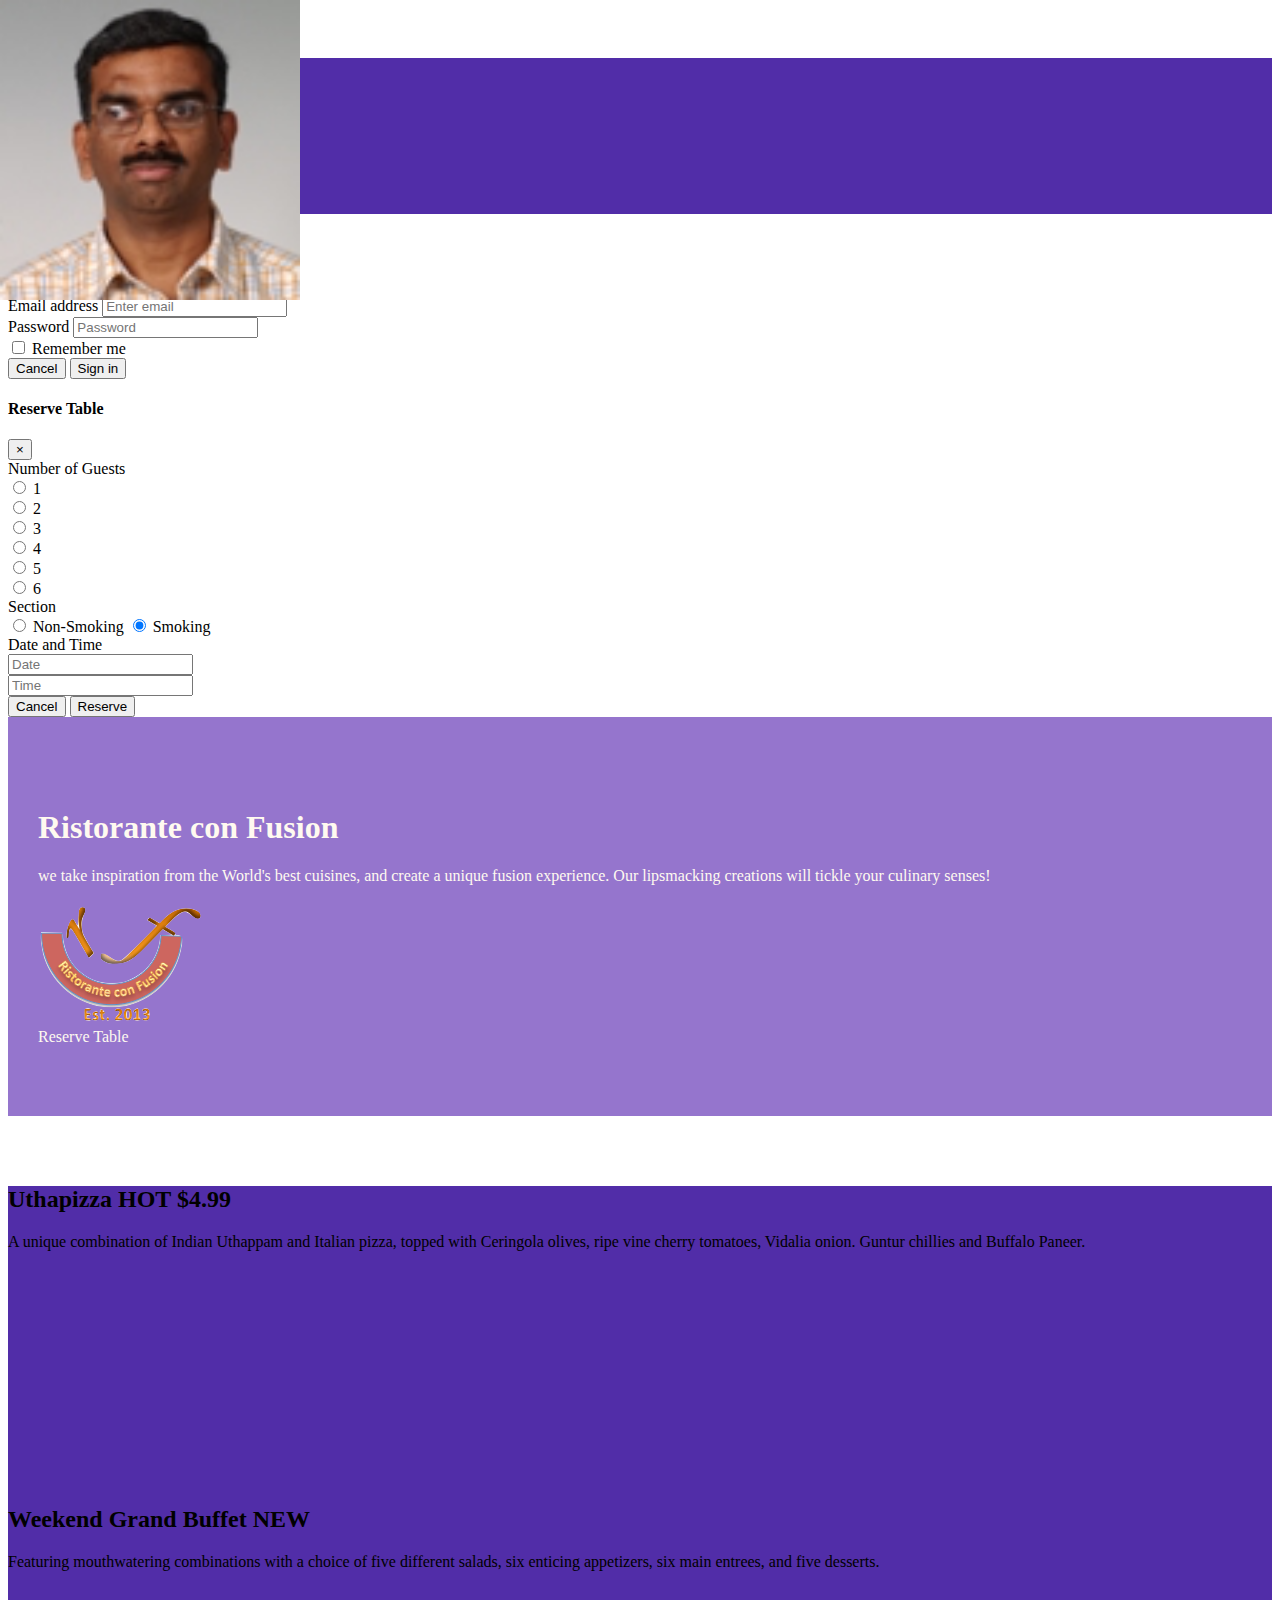
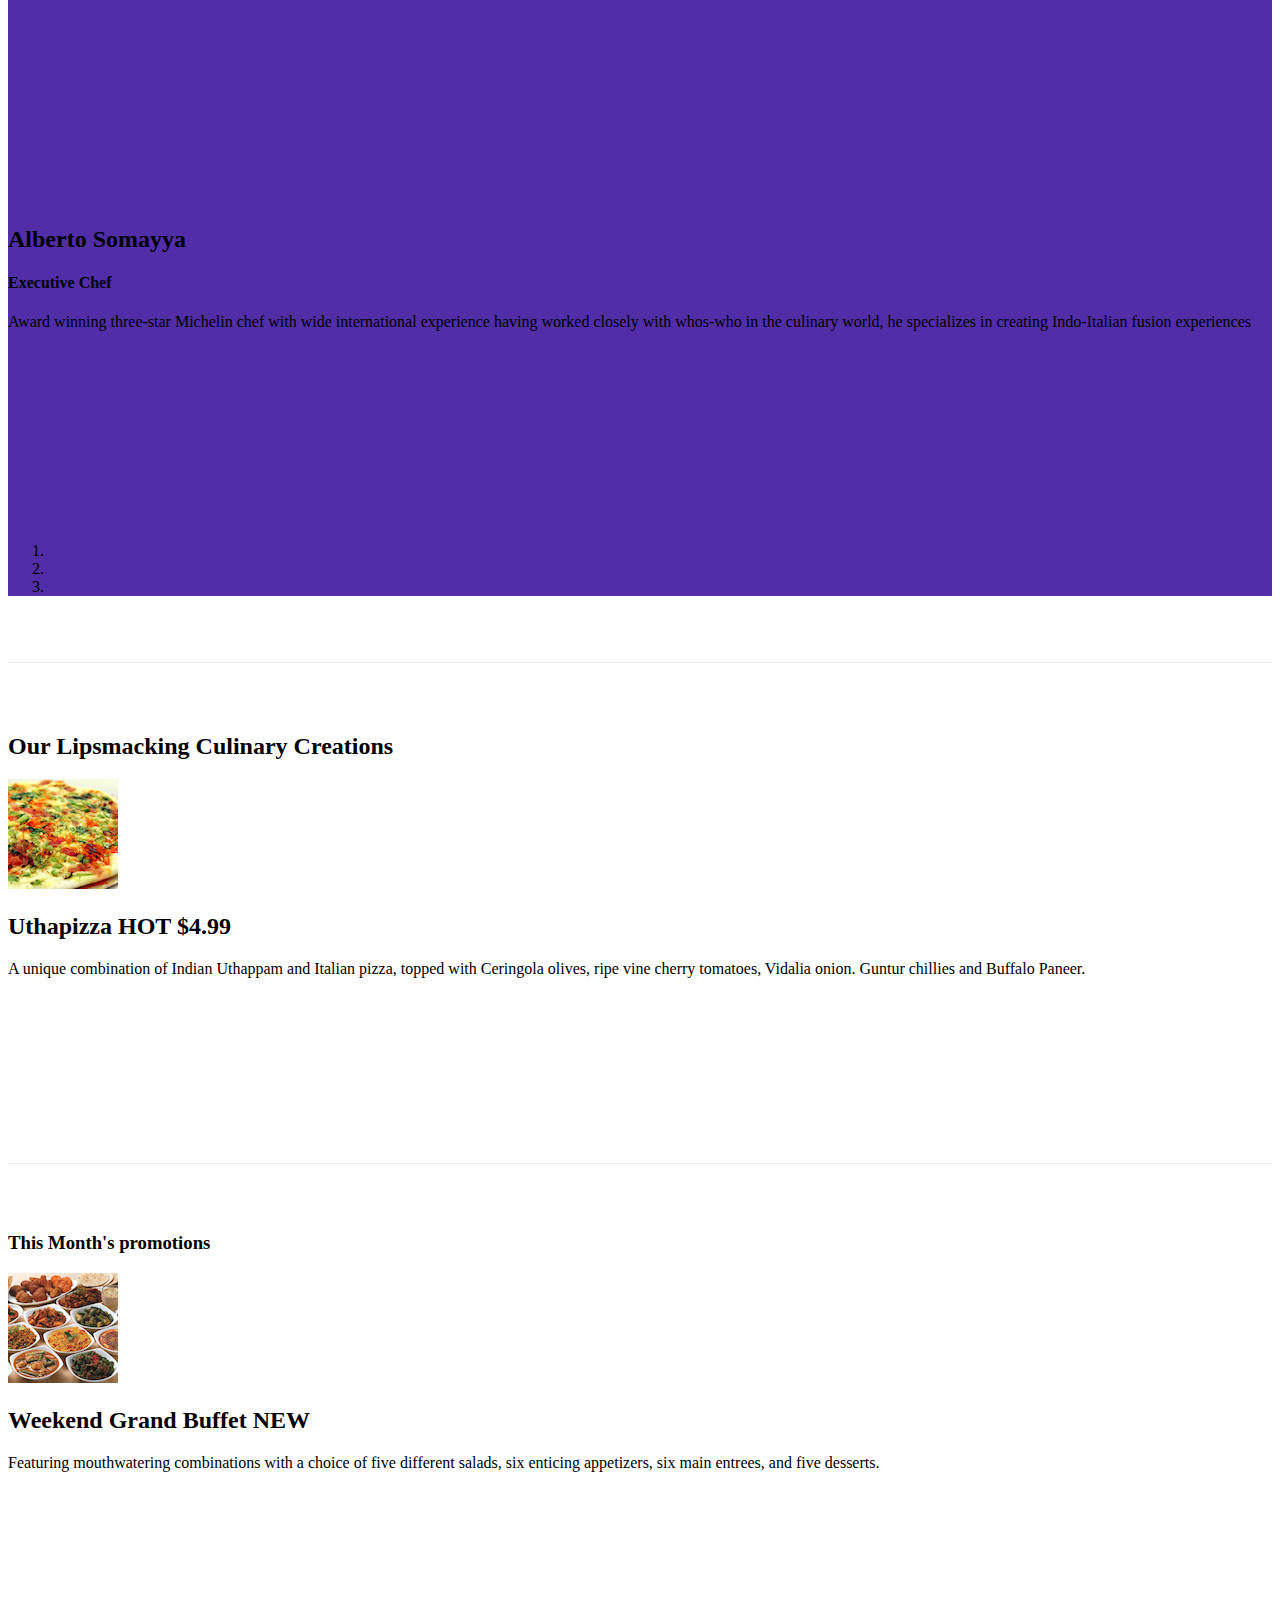
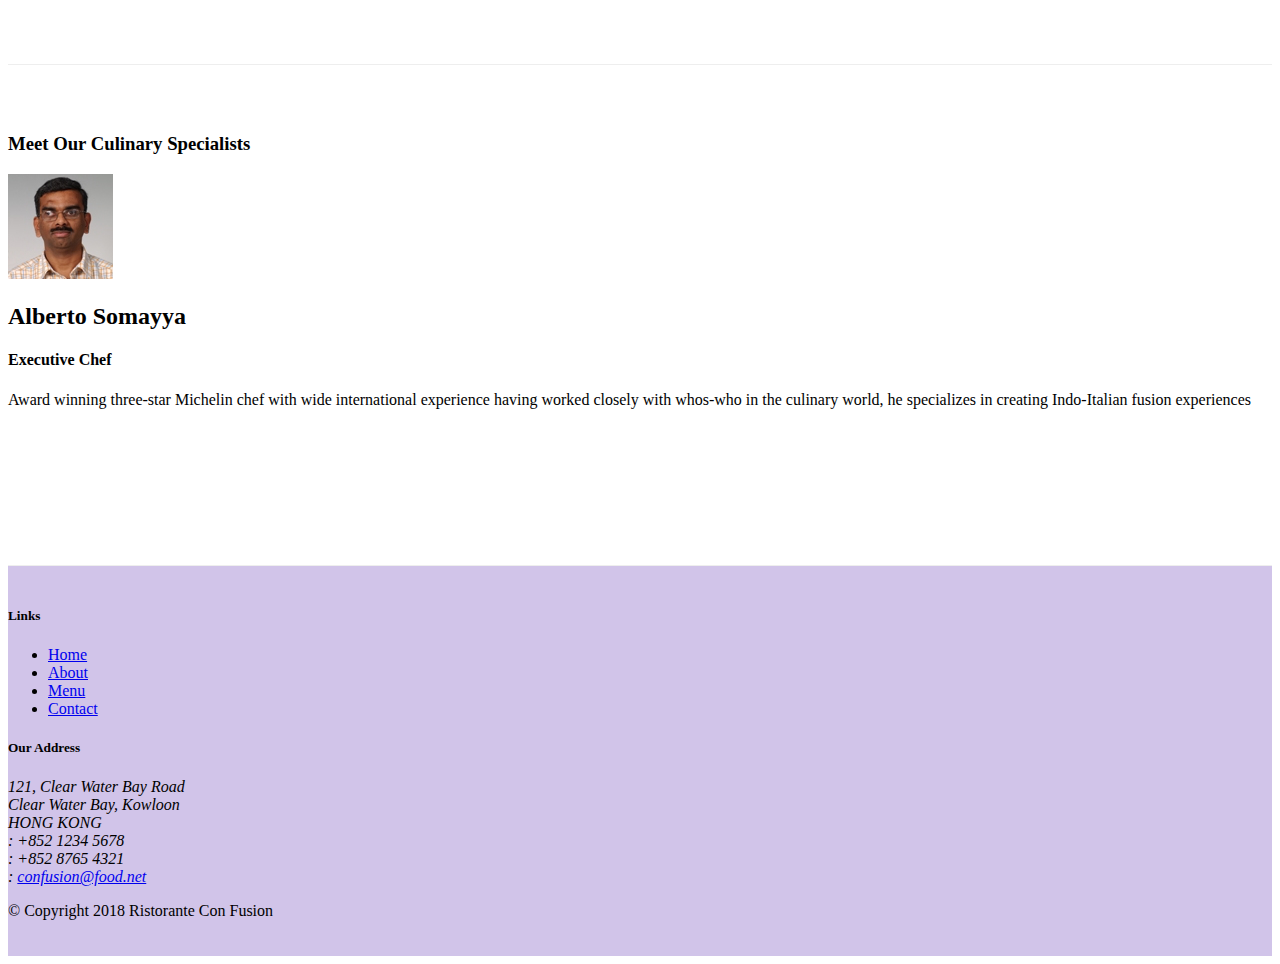
==== Bootstrap4/conFusion/index.html @ fae05625 "Assignment 3" ====
<!DOCTYPE html>
<html lang="en">

<html>
  <head>
    <title>Title</title>
    <!-- required meta -->
    <meta charset = "utf-8">
    <meta name="viewport" content="width=device-width, initial-scale=1, shrink-to-fit=no">
    <meta http-equiv="x-ua-compatible" content="ie=edge">
    <!-- Bootstrap CSS-->
    <link rel="stylesheet" href="node_modules/bootstrap/dist/css/bootstrap.min.css">
    <link rel="stylesheet" href="node_modules/font-awesome/css/font-awesome.min.css">
    <link rel="stylesheet" href="node_modules/bootstrap-social/bootstrap-social.css">
    <link rel="stylesheet" href="css/styles.css">
    <title>Ristorante Con Fusion</title>

  </head>

  <body>

    <nav class="navbar navbar-dark navbar-expand-sm fixed-top">
      <div class="container">
        <button class="navbar-toggler" type="button" data-toggle="collapse" data-target="#Navbar">
          <span class="navbar-toggler-icon"></span>
        </button>
        <a class="navbar-brand mr-auto" href="#"><img src="img/logo.png" height="30" width="41"></a>
        <div class="collapse navbar-collapse" id="Navbar">
          <ul class="navbar-nav mr-auto">
            <li class="nav-item active"><a class="nav-link" href="#"><span class="fa fa-home fa-lg"></span> Home</a></li>
            <li class="nav-item"><a class="nav-link" href="./aboutus.html"><span class="fa fa-info fa-lg"></span> About</a></li>
            <li class="nav-item"><a class="nav-link" href="#"><span class="fa fa-list fa-lg"></span> Menu</a></li>
            <li class="nav-item"><a class="nav-link" href="./contactus.html"><span class="fa fa-address-card fa-lg"></span> Contact</a></li>
          </ul>
          <span class="navbar-text">
            <a data-toggle="modal" data-target="#loginModal">
              <span class="fa fa-sign-in"></span> Login
            </a>
          </span>
        </div>
      </div><!--end container-->
    </nav>

    <header>
      <div id="loginModal" class="modal fade" role="dialog">
        <div class="modal-dialog modal-lg" role="content">
          <div class="modal-content">
            <div class="modal-header">
              <h4 class="modal-title">Login</h4>
              <button type="button" class="close" data-dismiss="modal">
                &times;
              </button>
            </div>
            <div class="modal-body">
              <form>
                <div class="form-row">
                    <div class="form-group col-sm-4">
                            <label class="sr-only" for="exampleInputEmail3">Email address</label>
                            <input type="email" class="form-control form-control-sm mr-1" id="exampleInputEmail3" placeholder="Enter email">
                    </div>
                    <div class="form-group col-sm-4">
                        <label class="sr-only" for="exampleInputPassword3">Password</label>
                        <input type="password" class="form-control form-control-sm mr-1" id="exampleInputPassword3" placeholder="Password">
                    </div>
                    <div class="col-sm-auto">
                        <div class="form-check">
                            <input class="form-check-input" type="checkbox">
                            <label class="form-check-label"> Remember me
                            </label>
                        </div>
                    </div>
                </div>
                <div class="form-row">
                    <button type="button" class="btn btn-secondary btn-sm ml-auto" data-dismiss="modal">Cancel</button>
                    <button type="submit" class="btn btn-primary btn-sm ml-1">Sign in</button>        
                </div>
            </form>
            </div>
          </div>
        </div>
      </div>

      <div id="reserveModal" class="modal fade" role="dialog">
        <div class="modal-dialog modal-lg" role="content">
          <div class="modal-content">
            <div class="modal-header">
              <h4 class="modal-title">Reserve Table</h4>
              <button type="button" class="close" data-dismiss="modal">
                &times;
              </button>
            </div>
            <div class="modal-body">
              <form>

                <div class="row">
                  <div class="col-md-3">
                    <!--NumGuests Text-->
                    <div class="col-form-label"> Number of Guests </div>
                  </div>

                  <div class="col-md-9">
                    <!--radio buttons-->
                    <div class="form-check form-check-inline">
                      <input type="radio" class="form-check-input" name="optionsRadios" value="1" id="r1">
                      <label for="r1"  class="form-check-label">1</label>
                    </div>
                    <div class="form-check form-check-inline">
                      <input type="radio" class="form-check-input" name="optionsRadios" value="2" id="r2">
                      <label for="r2"  class="form-check-label">2</label>
                    </div>
                    <div class="form-check form-check-inline">
                      <input type="radio" class="form-check-input" name="optionsRadios" value="3" id="r3">
                      <label for="r3"  class="form-check-label">3</label>
                    </div>
                    <div class="form-check form-check-inline">
                      <input type="radio" class="form-check-input" name="optionsRadios" value="4" id="r4">
                      <label for="r4"  class="form-check-label">4</label>
                    </div>
                    <div class="form-check form-check-inline">
                      <input type="radio" class="form-check-input" name="optionsRadios" value="5" id="r5">
                      <label for="r5"  class="form-check-label">5</label>
                    </div>
                    <div class="form-check form-check-inline">
                      <input type="radio" class="form-check-input" name="optionsRadios" value="6" id="r6">
                      <label for="r6"  class="form-check-label">6</label>
                    </div>
                  </div>
                </div>

                <div class="form-group row">
                  <div class="col-xs-6 col-md-3">
                    <!--Date and Time Text-->
                    <div class="col-form-label"> Section </div>
                    
                  </div>
                  <div class="btn-group btn-group-toggle col-md-9" data-toggle="buttons">
                    <label class="btn btn-success active">
                      <input type="radio" name="options" id="option1" autocomplete="off" checked> Non-Smoking
                    </label>
                    <label class="btn btn-danger">
                      <input type="radio" name="options" id="option2" autocomplete="off" checked> Smoking
                    </label>
                  </div>
                </div>

                <div class="row">
                  <div class="col-xs-6 col-md-3">
                    <!--Date and Time Text-->
                    <div class="col-form-label"> Date and Time </div>
                    
                  </div>
                  <div class="col-md-4 col-xs-6 form-group">
                    <!--Date-->
                    <input class="form-control" type="text" placeholder="Date">

                  </div>
                  <div class="col-md-4 col-xs-6 form-group">
                    <!--Time-->
                    <input class="form-control" type="text" placeholder="Time">

                  </div>
                </div>

                <div class="row">
                  <div class="col-xs-12 col-md-9 offset-md-3">
                    <!--Submit Btn-->
                    <button type="submit" class="btn btn-secondary">Cancel</button>
                    <button type="cancel" class="btn btn-primary">Reserve</button>

                  </div>
                </div>

              </form>
            </div>
          </div>
        </div>
      </div>
      <div class="jumbotron">
        <div class="container">

          <div class="row row-header">

            <div class="col-12 col-sm-6">
              <h1>Ristorante con Fusion</h1>
              <p>
                we take inspiration from the World's best cuisines,
                and create a unique fusion experience. Our lipsmacking creations
                will tickle your culinary senses!
              </p>
            </div>

            <div class="col-6 col-sm align-self-center">
            <img src="img/logo.png" class="img-fluid">
            </div>

            <div class="col-6 col-sm align-self-center">
            <!-- <button type="submit" class="col-12 btn btn-primary bg-warning text-dark">Reserve Table</button> -->
            <!-- <a role="button" class="btn btn-block nav-link btn-warning text-white"
            data-toggle="tooltip" data-html="true"
            title="Or call us at <br><strong>+852 12345678</strong>"
            href="#reserveCard" data-placement="bottom">Reserve Table</a -->

            <a data-toggle="modal" data-target="#reserveModal" class="btn btn-block nav-link btn-warning text-white">
              Reserve Table
            </a>

          </div>

        </div><!--end container-->

      </div>
    </header>

    <div class="container">

      <div class="row row-content">
        <div class="col">
          <div id="mycarousel" class="carousel slide" data-ride="carousel">
            <div class="carousel-inner" role="listbox">

              <div class="carousel-item active">
                <img class="d-block img-fluid" src="img/uthappizza.png" alt="uthapizza">
                <div class="carousel-caption d-none d-md-block">
                  <h2 class="mt-0">Uthapizza <span class="badge badge-danger">HOT</span> <span class="badge badge-pill badge-secondary">$4.99</span></h2>
                  <p class="d-none d-sm-block">
                  A unique combination of Indian Uthappam and Italian pizza,
                  topped with Ceringola olives, ripe vine cherry tomatoes, Vidalia onion.
                  Guntur chillies and Buffalo Paneer.
                  </p>
                </div> 
              </div>
              <div class="carousel-item">
                <img class="d-block img-fluid" src="img/buffet.png" alt="buffet">
                <div class="carousel-caption d-none d-md-block">
                  <h2>Weekend Grand Buffet <span class="badge badge-danger">NEW</span></h2>
                  <p class="d-none d-sm-block">
                  Featuring mouthwatering combinations with a choice of five different salads,
                  six enticing appetizers, six main entrees, and five desserts.
                  </p>
                </div>
              </div>
              <div class="carousel-item">
                <img class="d-block img-fluid" src="img/alberto.png" alt="alberto">
                <div class="carousel-caption d-none d-md-block">
                  <h2 class="mt-0">Alberto Somayya</h2>
                  <h4>Executive Chef</h4>
                  <p class="d-none d-sm-block">
                  Award winning three-star Michelin chef with wide international
                  experience having worked closely with whos-who in the culinary world,
                  he specializes in creating Indo-Italian fusion experiences
                  </p>
                </div>
              </div>

            </div>
            <ol class="carousel-indicators">
              <li data-target="#mycarousel" data-slide-to="0" class="active"></li>
              <li data-target="#mycarousel" data-slide-to="1"></li>
              <li data-target="#mycarousel" data-slide-to="2"></li>
            </ol>
            <a class="carousel-control-prev" href="#mycarousel" role="button" data-slide="prev">
              <span class="carousel-control-prev-icon"></span>
            </a>
            <a class="carousel-control-next" href="#mycarousel" role="button" data-slide="next">
              <span class="carousel-control-next-icon"></span>
            </a>
          </div>
        </div>
      </div>
        <div class="row row-content align-items-center">
          <div class="col-12 col-sm-4 order-sm-last col-md-3">
                <h2>Our Lipsmacking Culinary Creations</h2>
          </div>

          <div class="col col-sm order-sm-first col-md">
            <div class="media">
              <img class="d flex mr-3 img-thumbnail align-self-center" src="img/uthappizza.png" alt="uthapizza">
              
              <div class="media-body">
                <h2 class="mt-0">Uthapizza <span class="badge badge-danger">HOT</span> <span class="badge badge-pill badge-secondary">$4.99</span></h2>
                <p class="d-none d-sm-block">
                A unique combination of Indian Uthappam and Italian pizza,
                topped with Ceringola olives, ripe vine cherry tomatoes, Vidalia onion.
                Guntur chillies and Buffalo Paneer.
                </p>
              </div>

            </div>
          </div>

        </div>
  
        <div class="row row-content align-items-center">

          <div class="col-12 col-sm-4 col-md-3 order-sm-first">
            <h3>This Month's promotions</h3>
          </div>

          <div class="col col-sm col-md">
            <div class="media">

              <img class="d flex mr-3 img-thumbnail align-self-center order-sm-last" src="img/buffet.png" alt="buffet">
              <div class="media-body">
                <h2>Weekend Grand Buffet <span class="badge badge-danger">NEW</span></h2>
                <p class="d-none d-sm-block">
                Featuring mouthwatering combinations with a choice of five different salads,
                six enticing appetizers, six main entrees, and five desserts.
                </p>
              </div>

            </div>
          </div>
        </div>
  
        <div class="row row-content align-items-center">
          <div class="col-12 col-sm-4 order-sm-last col-md-3">
            <h3>Meet Our Culinary Specialists</h3>
          </div>

          <div class="col col-sm order-sm-first col-md">
            <div class="media">
              <img class="d-flex mr-3 img-thumbnail align-self-center" src="img/alberto.png" alt="alberto">
              
              <div class="media-body">
                <h2 class="mt-0">Alberto Somayya</h2>
                <h4>Executive Chef</h4>
                <p class="d-none d-sm-block">
                Award winning three-star Michelin chef with wide international
                experience having worked closely with whos-who in the culinary world,
                he specializes in creating Indo-Italian fusion experiences
                </p>
              </div>

            </div>

          </div>

        </div>

    </div><!--end container-->

      <footer class="footer">
        <div class="container">
            <div class="row">   

                <div class="col-4 offset-1 col-sm-2">
                    <h5>Links</h5>
                    <ul class="list-unstyled">
                        <li><a href="#">Home</a></li>
                        <li><a href="./aboutus.html">About</a></li>
                        <li><a href="#">Menu</a></li>
                        <li><a href="./contactus.html">Contact</a></li>
                    </ul>
                </div>

                <div class="col-7 col-sm-5">
                    <h5>Our Address</h5>
                    <address>
		                  121, Clear Water Bay Road<br>
		                  Clear Water Bay, Kowloon<br>
		                  HONG KONG<br>
		                  <i class="fa fa-phone fa-lg"></i> : +852 1234 5678<br>
		                  <i class="fa fa-fax fa-lg"></i> : +852 8765 4321<br>
		                  <i class="fa fa-envelope fa-lg"></i> : <a href="mailto:confusion@food.net">confusion@food.net</a>
		                </address>
                </div>

                <div class="col-12 col-sm-4 align-self-center">
                    <div class="text-center">
                        <a class="btn btn-social-icon btn-google" href="http://google.com/+"><i class="fa fa-google-plus fa-lg"></i></a>
                        <a class="btn btn-social-icon btn-facebook" href="http://www.facebook.com/profile.php?id="><i class="fa fa-facebook fa-lg"></i></a>
                        <a class="btn btn-social-icon btn-linkedin" href="http://www.linkedin.com/in/"><i class="fa fa-linkedin fa-lg"></i></a>
                        <a class="btn btn-social-icon btn-twitter" href="http://twitter.com/"><i class="fa fa-twitter fa-lg"></i></a>
                        <a class="btn btn-social-icon btn-youtube" href="http://youtube.com/"><i class="fa fa-youtube fa-lg"></i></a>
                        <a class="btn btn-social-icon" href="mailto:"><i class="fa fa-envelope-o fa-lg"></i></a>
                    </div>
                </div>

           </div>

           <div class="row justify-content-center">             
                <div class="col-auto">
                    <p>© Copyright 2018 Ristorante Con Fusion</p>
                </div>
           </div>

        </div><!--end container-->
    </footer>

    <script src="node_modules/jquery/dist/jquery.slim.min.js"></script>
    <script src="node_modules/popper.js/dist/umd/popper.min.js"></script>
    <script src="node_modules/bootstrap/dist/js/bootstrap.min.js"></script>
    <script>
      $(document).ready(function(){
        $('[data-toggle="tooltip"]').tooltip();
      });
    </script>
  </body>
</html>
---- Bootstrap4/conFusion/css/styles.css ----
.row-header {
    margin: 0px auto;
    padding: 0px auto;
}

.row-content {
    margin: 0px auto;
    padding: 50px 0px 50px 0px;
    border-bottom: 1px ridge;
    min-height: 400px;
}

.footer {
    background-color: #D1C4E9;
    margin: 0px auto;
    padding: 20px 0px 20px 0px;
}

.jumbotron {
    padding: 70px 30px 70px 30px;
    margin: 0px auto;
    background: #9575CD;
    color: floralwhite;
}

.address {
    font-size: 80%;
    margin: 0px;
    color: #0f0f0f;
}

body{
    padding: 50px 0px 0px 0px;
    z-index: 0;
}

.navbar-dark{
    background-color: #512DA8;
}

.tab-content{
    border-left: 1px solid #ddd;
    border-right: 1px solid #ddd;
    border-bottom: 1px solid #ddd;
    padding: 10px;
}
.carousel{
    background: #512DA8;
}
.carousel-item{
    height: 300px;
}
.carousel-item img{
    position: absolute;
    top: 0;
    left: 0;
    min-height: 300px;
}
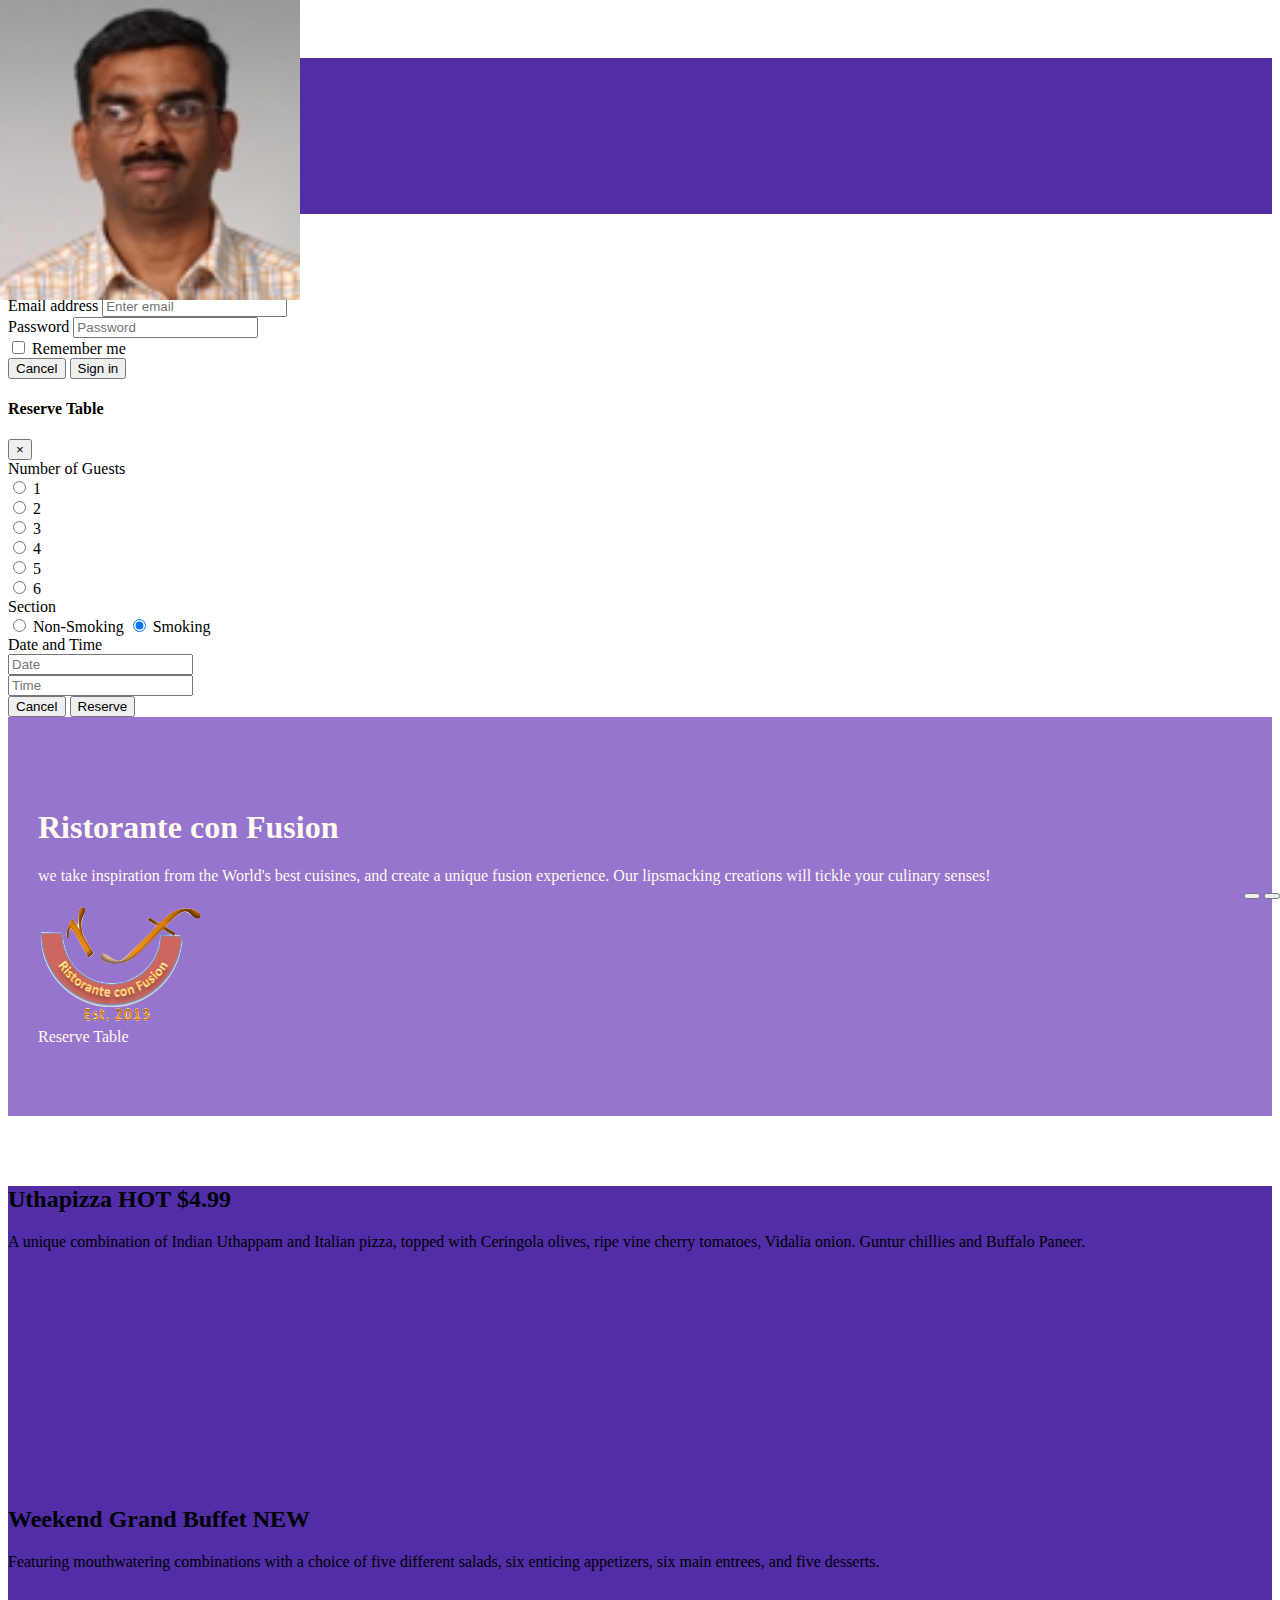
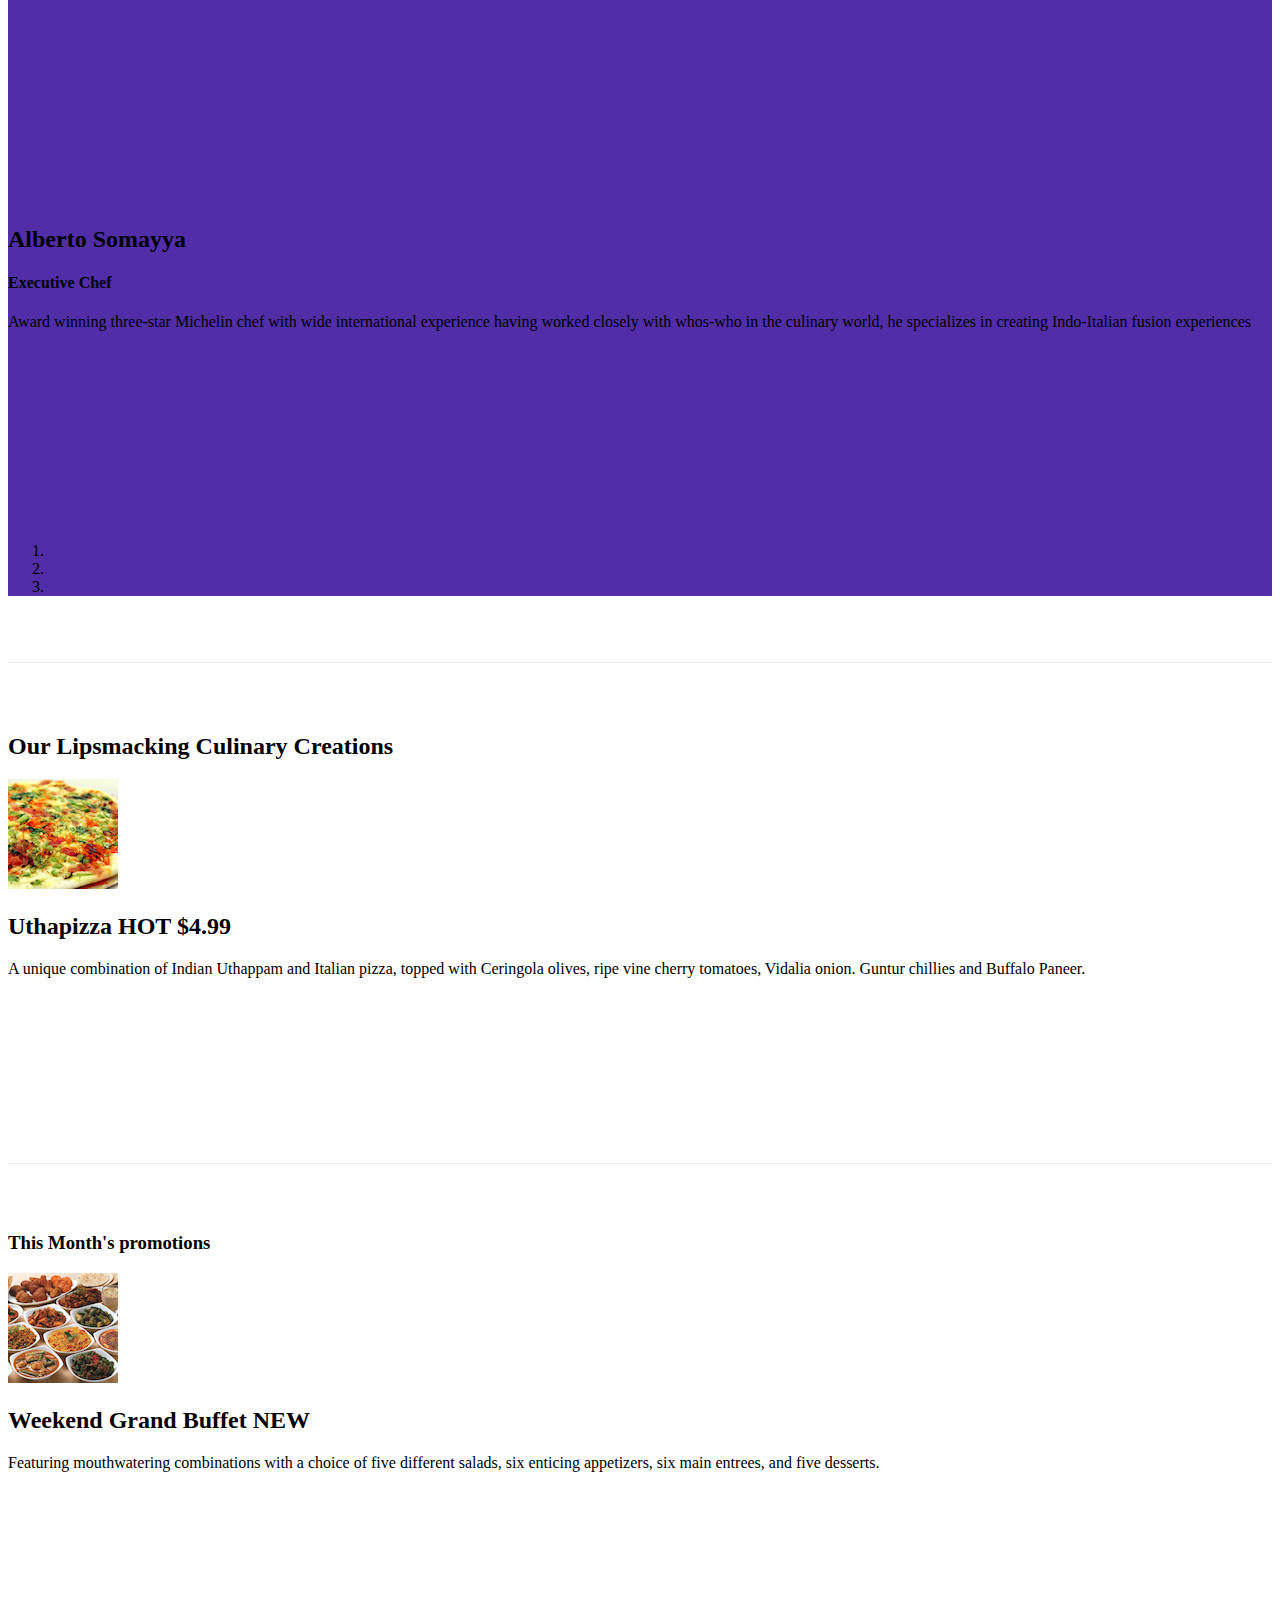
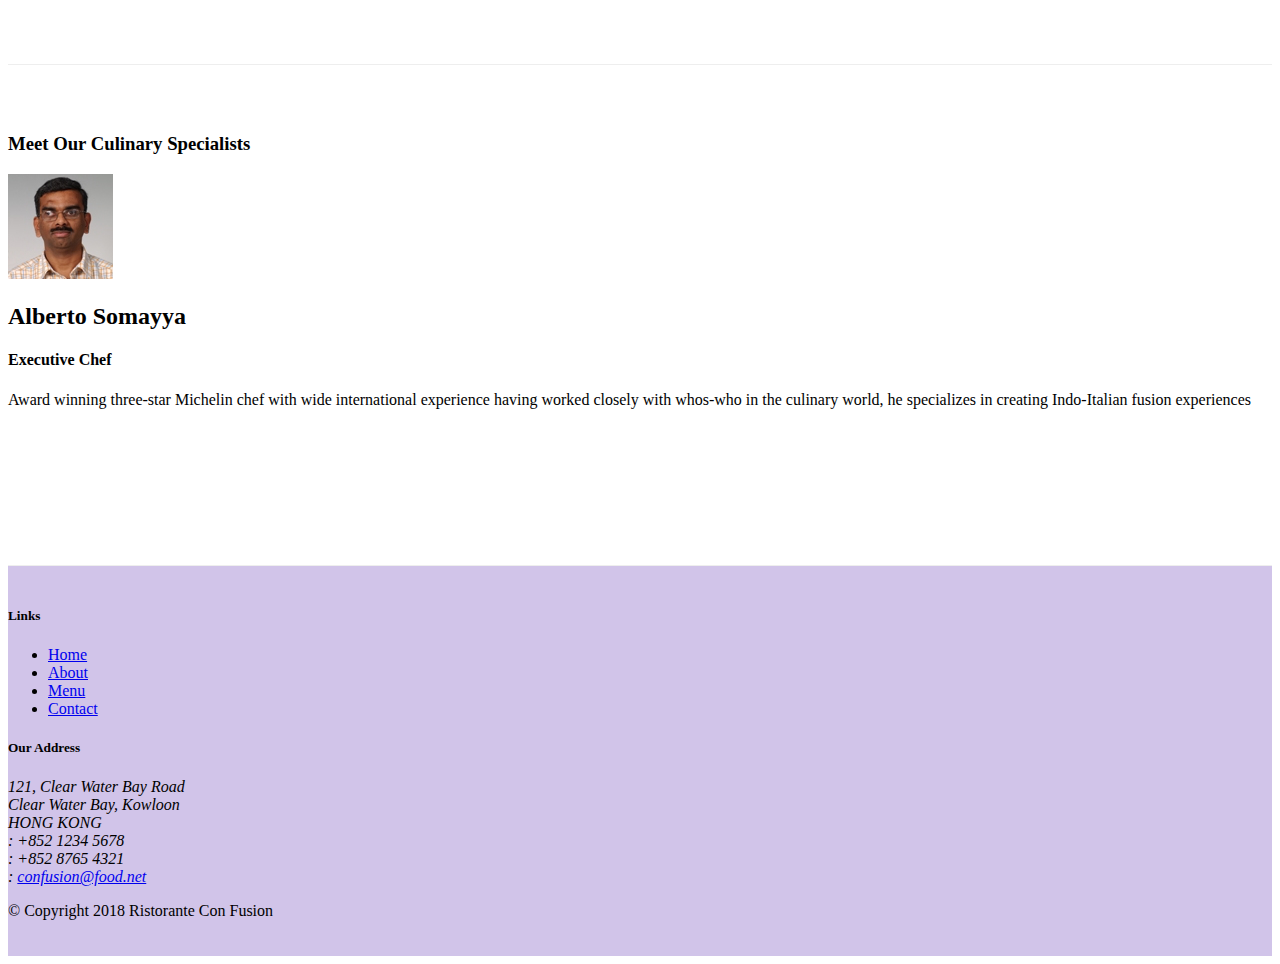
==== commit c9837c5d: "jquery" ====
--- a/Bootstrap4/conFusion/index.html
+++ b/Bootstrap4/conFusion/index.html
@@ -264,6 +264,14 @@
             <a class="carousel-control-next" href="#mycarousel" role="button" data-slide="next">
               <span class="carousel-control-next-icon"></span>
             </a>
+            <div class="btn-group" id="carouselButton">
+              <button class="btn btn-danger btn-sm" id="carousel-pause">
+                <span class="fa fa-pause"></span>
+              </button>
+              <button class="btn btn-danger btn-sm" id="carousel-play">
+                <span class="fa fa-play"></span>
+              </button>
+            </div>
           </div>
         </div>
       </div>
@@ -392,8 +400,14 @@
     <script src="node_modules/bootstrap/dist/js/bootstrap.min.js"></script>
     <script>
       $(document).ready(function(){
-        $('[data-toggle="tooltip"]').tooltip();
-      });
+        $('#mycarousel').carousel({interval: 2000});
+        $('#carousel-pause').click(function() {
+          $('#mycarousel').carousel('pause');
+        });
+        $('#carousel-play').click(function() {
+          $('#mycarousel').carousel('cycle');
+        });
+      })
     </script>
   </body>
 </html>--- a/Bootstrap4/conFusion/css/styles.css
+++ b/Bootstrap4/conFusion/css/styles.css
@@ -55,4 +55,10 @@
     top: 0;
     left: 0;
     min-height: 300px;
+}
+
+#carouselButton{
+    right: 0px;
+    position: absolute;
+    bottom: 0px;
 }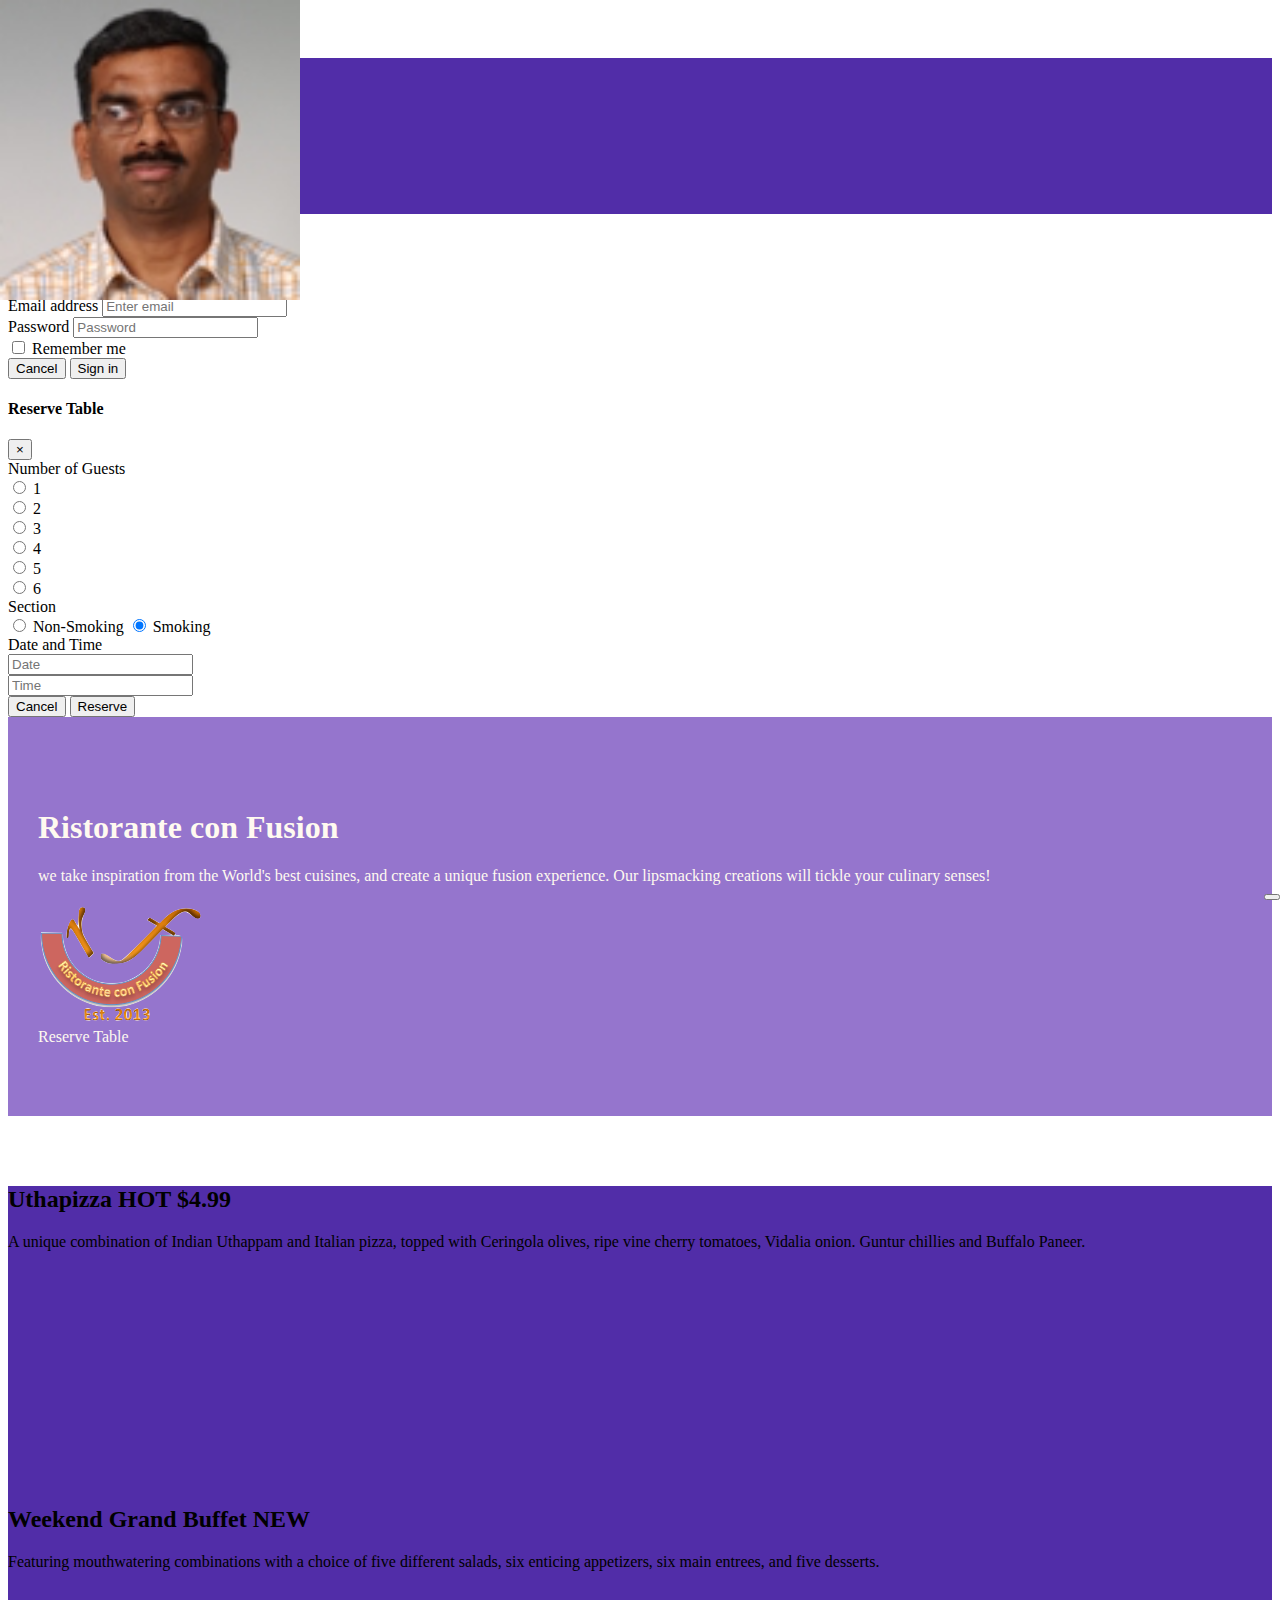
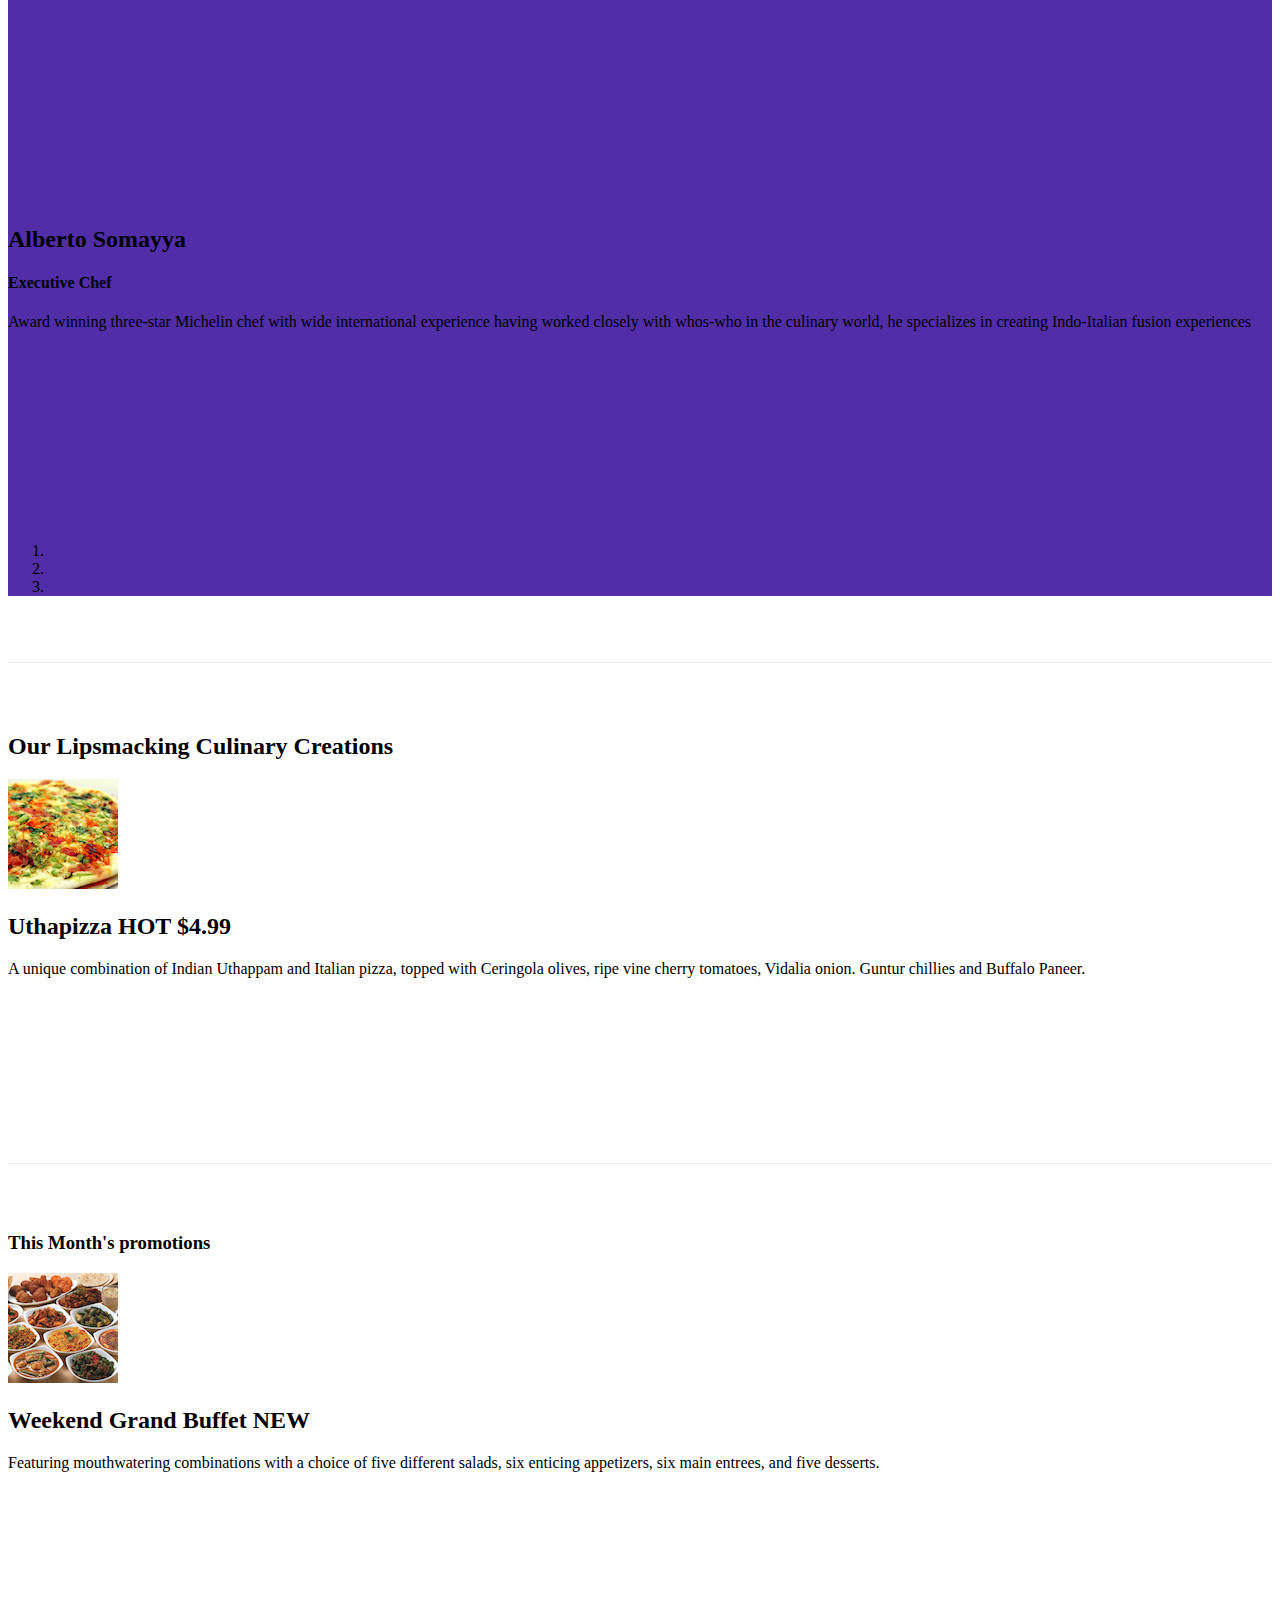
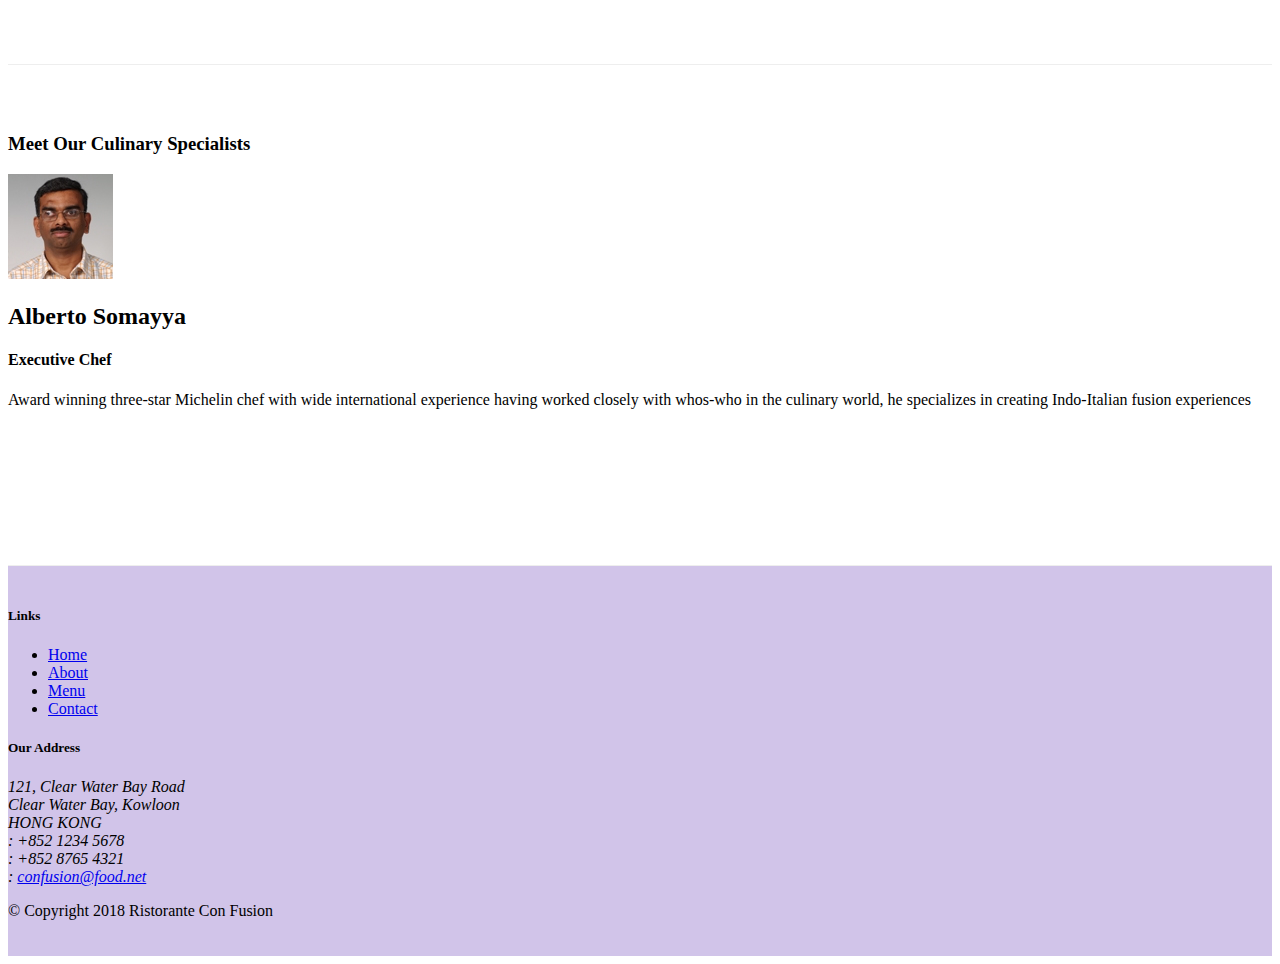
==== commit 9803d488: "more bootstrap/jquery" ====
--- a/Bootstrap4/conFusion/index.html
+++ b/Bootstrap4/conFusion/index.html
@@ -264,14 +264,12 @@
             <a class="carousel-control-next" href="#mycarousel" role="button" data-slide="next">
               <span class="carousel-control-next-icon"></span>
             </a>
-            <div class="btn-group" id="carouselButton">
-              <button class="btn btn-danger btn-sm" id="carousel-pause">
-                <span class="fa fa-pause"></span>
-              </button>
-              <button class="btn btn-danger btn-sm" id="carousel-play">
-                <span class="fa fa-play"></span>
-              </button>
-            </div>
+
+            <button class="btn btn-danger btn-sm" id="carouselButton">
+              <span class="fa fa-pause"></span>
+            </button>
+
+
           </div>
         </div>
       </div>
@@ -400,14 +398,19 @@
     <script src="node_modules/bootstrap/dist/js/bootstrap.min.js"></script>
     <script>
       $(document).ready(function(){
-        $('#mycarousel').carousel({interval: 2000});
-        $('#carousel-pause').click(function() {
-          $('#mycarousel').carousel('pause');
-        });
-        $('#carousel-play').click(function() {
-          $('#mycarousel').carousel('cycle');
-        });
-      })
+            $("#carouselButton").click(function(){
+                if ($("#carouselButton").children("span").hasClass('fa-pause')) {
+                    $("#mycarousel").carousel('pause');
+                    $("#carouselButton").children("span").removeClass('fa-pause');
+                    $("#carouselButton").children("span").addClass('fa-play');
+                }
+                else if ($("#carouselButton").children("span").hasClass('fa-play')){
+                    $("#mycarousel").carousel('cycle');
+                    $("#carouselButton").children("span").removeClass('fa-play');
+                    $("#carouselButton").children("span").addClass('fa-pause');                    
+                }
+            });
+      });
     </script>
   </body>
 </html>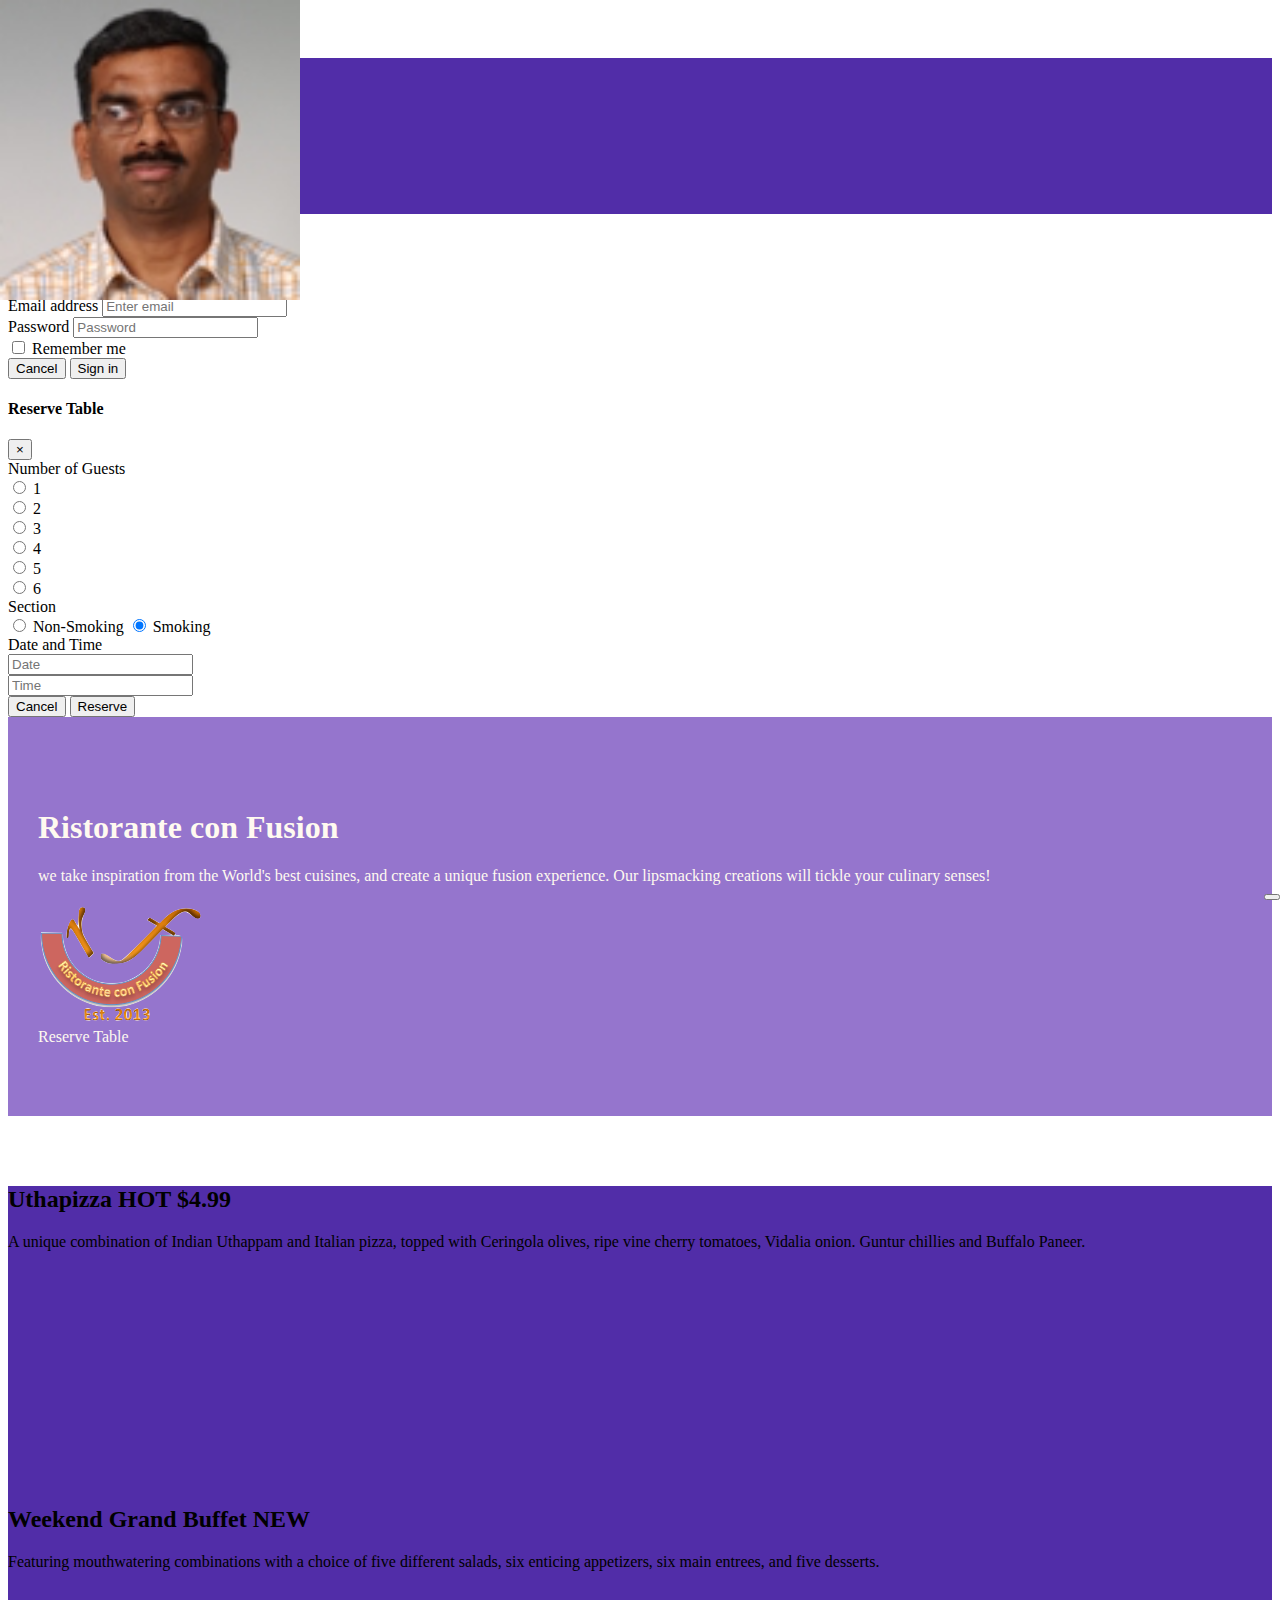
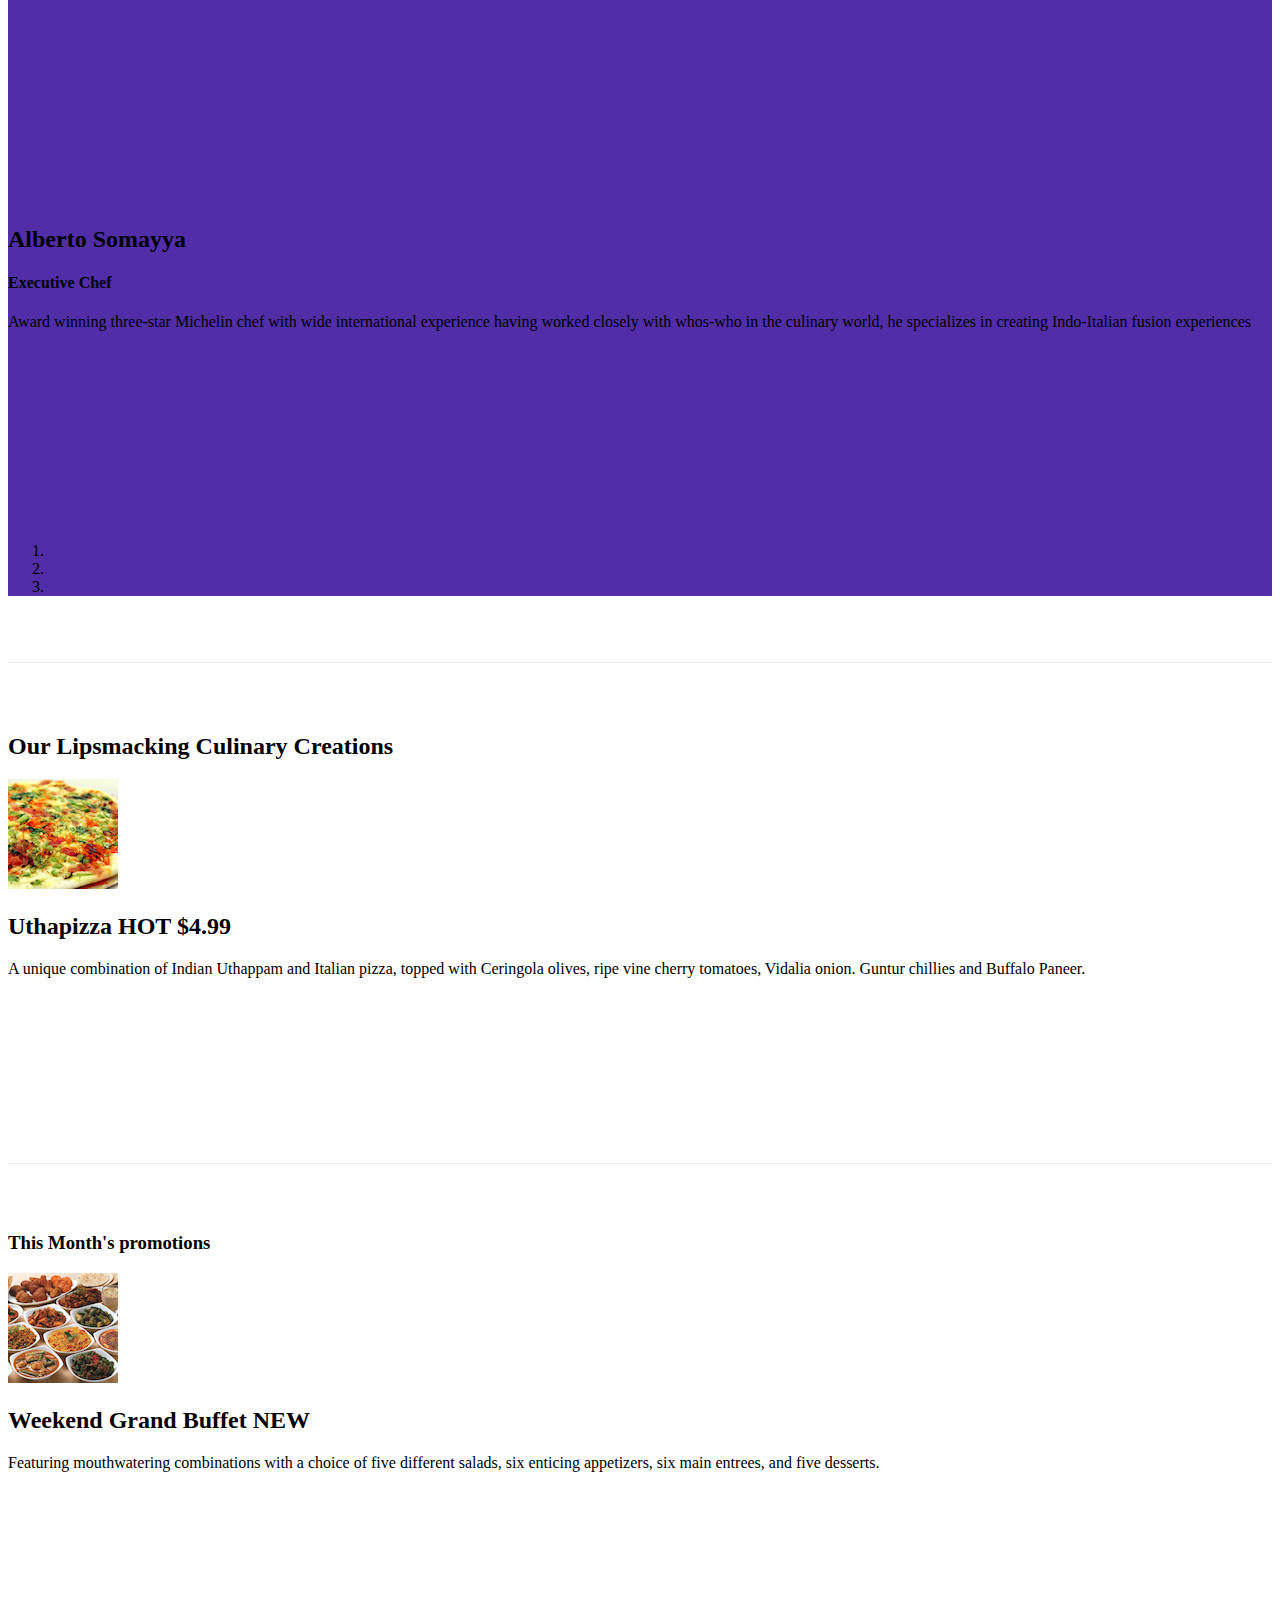
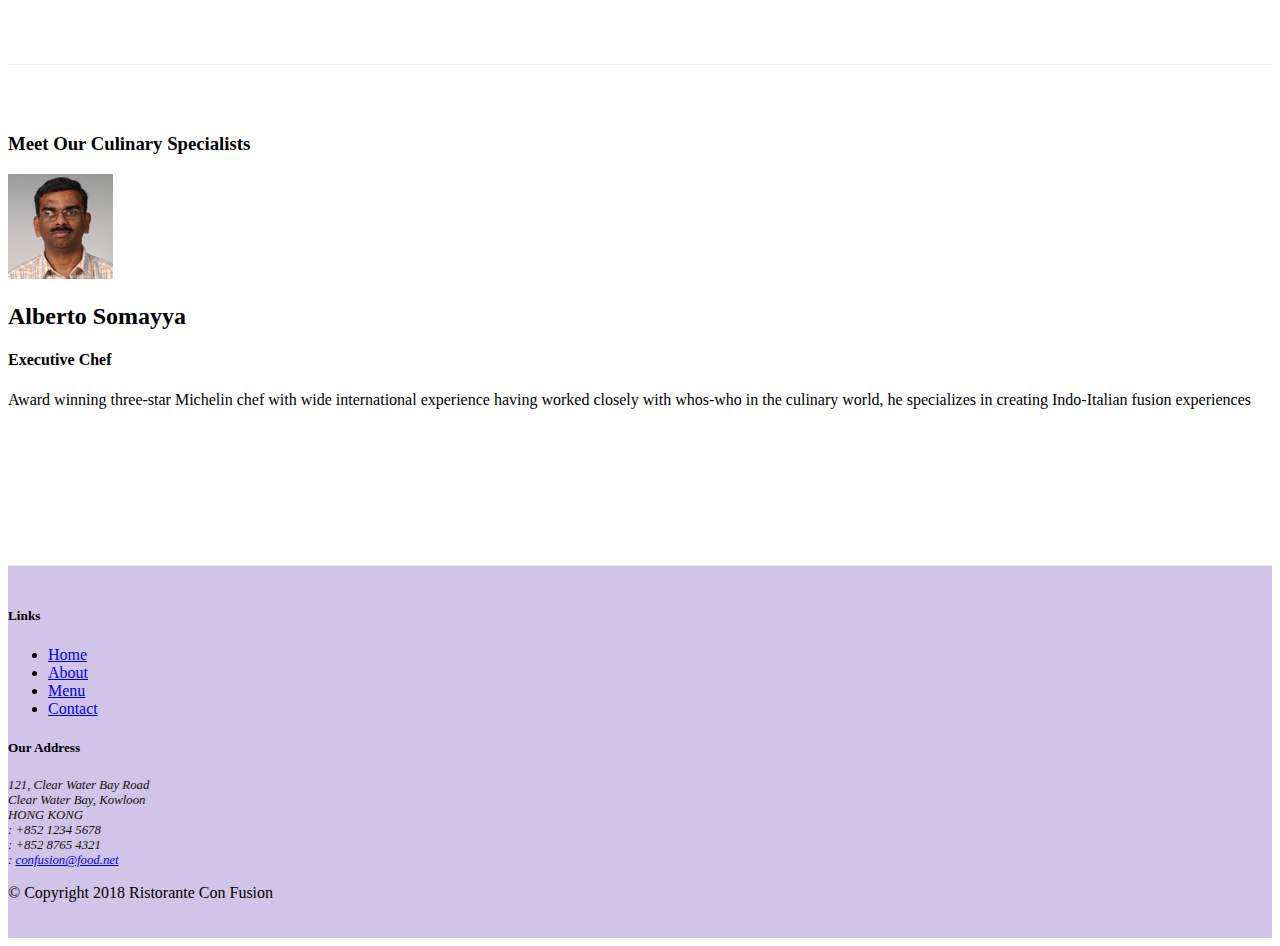
==== commit 28001a5e: "Assn 4: tasks 1 & 2" ====
--- a/Bootstrap4/conFusion/index.html
+++ b/Bootstrap4/conFusion/index.html
@@ -33,7 +33,7 @@
             <li class="nav-item"><a class="nav-link" href="./contactus.html"><span class="fa fa-address-card fa-lg"></span> Contact</a></li>
           </ul>
           <span class="navbar-text">
-            <a data-toggle="modal" data-target="#loginModal">
+            <a id="loginButton">
               <span class="fa fa-sign-in"></span> Login
             </a>
           </span>
@@ -200,7 +200,7 @@
             title="Or call us at <br><strong>+852 12345678</strong>"
             href="#reserveCard" data-placement="bottom">Reserve Table</a -->
 
-            <a data-toggle="modal" data-target="#reserveModal" class="btn btn-block nav-link btn-warning text-white">
+            <a class="btn btn-block nav-link btn-warning text-white" id="reserveButton">
               Reserve Table
             </a>
 
@@ -396,6 +396,7 @@
     <script src="node_modules/jquery/dist/jquery.slim.min.js"></script>
     <script src="node_modules/popper.js/dist/umd/popper.min.js"></script>
     <script src="node_modules/bootstrap/dist/js/bootstrap.min.js"></script>
+    <!-- carousel script -->
     <script>
       $(document).ready(function(){
             $("#carouselButton").click(function(){
@@ -412,5 +413,19 @@
             });
       });
     </script>
+
+      <!-- assignment 4 scripts (modals) -->
+      <script>
+         $(document).ready(function(){
+           $("#loginButton").click(function(){
+
+            $("#loginModal").modal("toggle");
+           });
+
+           $("#reserveButton").click(function(){
+             $("#reserveModal").modal("toggle");
+           });
+        });
+      </script>
   </body>
 </html>--- a/Bootstrap4/conFusion/css/styles.css
+++ b/Bootstrap4/conFusion/css/styles.css
@@ -1,64 +1,54 @@
 .row-header {
-    margin: 0px auto;
-    padding: 0px auto;
-}
+  margin: 0px auto;
+  padding: 0px 0px; }
 
 .row-content {
-    margin: 0px auto;
-    padding: 50px 0px 50px 0px;
-    border-bottom: 1px ridge;
-    min-height: 400px;
-}
+  margin: 0px auto;
+  padding: 50px 0px;
+  border-bottom: 1px ridge;
+  min-height: 400px; }
 
 .footer {
-    background-color: #D1C4E9;
-    margin: 0px auto;
-    padding: 20px 0px 20px 0px;
-}
+  background-color: #D1C4E9;
+  margin: 0px auto;
+  padding: 20px 0px; }
 
 .jumbotron {
-    padding: 70px 30px 70px 30px;
-    margin: 0px auto;
-    background: #9575CD;
-    color: floralwhite;
-}
+  margin: 0px auto;
+  padding: 70px 30px;
+  background: #9575CD;
+  color: floralwhite; }
 
-.address {
-    font-size: 80%;
-    margin: 0px;
-    color: #0f0f0f;
-}
+address {
+  font-size: 80%;
+  margin: 0px;
+  color: #0f0f0f; }
 
-body{
-    padding: 50px 0px 0px 0px;
-    z-index: 0;
-}
+body {
+  padding: 50px 0px 0px 0px;
+  z-index: 0; }
 
-.navbar-dark{
-    background-color: #512DA8;
-}
+.navbar-dark {
+  background-color: #512DA8; }
 
-.tab-content{
-    border-left: 1px solid #ddd;
-    border-right: 1px solid #ddd;
-    border-bottom: 1px solid #ddd;
-    padding: 10px;
-}
-.carousel{
-    background: #512DA8;
-}
-.carousel-item{
-    height: 300px;
-}
-.carousel-item img{
-    position: absolute;
-    top: 0;
-    left: 0;
-    min-height: 300px;
-}
+.tab-content {
+  border-left: 1px solid #ddd;
+  border-right: 1px solid #ddd;
+  border-bottom: 1px solid #ddd;
+  padding: 10px; }
 
-#carouselButton{
-    right: 0px;
-    position: absolute;
-    bottom: 0px;
-}+.carousel {
+  background: #512DA8; }
+  .carousel .carousel-item {
+    height: 300px; }
+    .carousel .carousel-item img {
+      position: absolute;
+      top: 0;
+      left: 0;
+      min-height: 300px; }
+
+#carouselButton {
+  right: 0px;
+  position: absolute;
+  bottom: 0px;
+  z-index: 1; }
